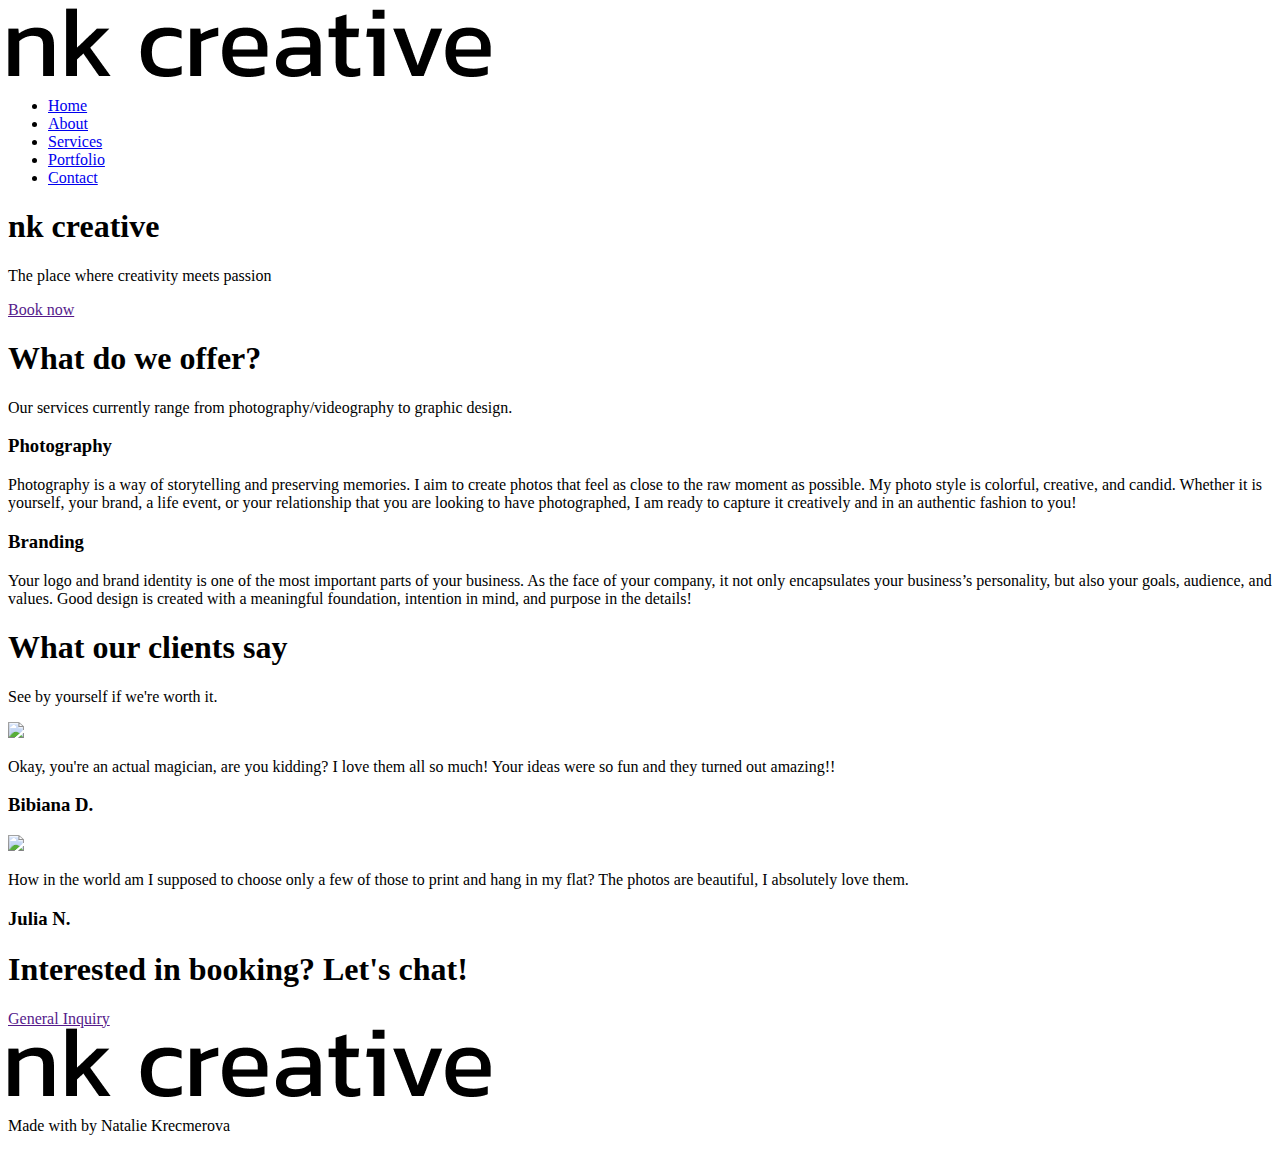
==== index.html @ df9719a8 "site" ====
<!DOCTYPE html>
<html lang="en">
<head>
    <meta charset="UTF-8">
    <meta name="viewport" content="width=device-width, initial-scale=1.0">
    <title>NK Creative</title>
    <link rel="preconnect" href="https://fonts.googleapis.com">
<link rel="preconnect" href="https://fonts.gstatic.com" crossorigin>
<link href="https://fonts.googleapis.com/css2?family=Kanit:ital,wght@0,100;0,200;0,300;0,400;0,500;0,600;0,700;0,800;0,900;1,100;1,200;1,300;1,400;1,500;1,600;1,700;1,800;1,900&family=Poppins:ital,wght@0,100;0,200;0,300;0,400;0,500;0,600;0,700;0,800;0,900;1,100;1,200;1,300;1,400;1,500;1,600;1,700;1,800;1,900&display=swap" rel="stylesheet">
<script src="https://kit.fontawesome.com/cbf48acd1a.js" crossorigin="anonymous"></script>
    <link rel="stylesheet" href="style.css">
</head>
<body>
    <section class="header">
        <nav>
            <a href="index.html"><img src="images/nk creative.png"></a>
            <div class="nav-links" id="navlinks">
                <i class="fa-solid fa-xmark fa-lg" style="color: #000000;" onclick="hideMenu()"></i>
                <ul>
                    <li><a href="index.html">Home</a></li>
                    <li><a href="about.html">About</a></li>
                    <li><a href="services.html">Services</a></li>
                    <li><a href="portfolio.html">Portfolio</a></li>
                    <li><a href="contact.html">Contact</a></li>
                </ul>
            </div>
            <i class="fa-solid fa-bars" style="color: black;" onclick="showMenu()"></i>
        </nav>

    <div class="text-box">
        <h1>nk creative</h1>
        <p>The place where creativity meets passion</p>
        <a href="" class="book--button">Book now</a>
    </div>


    </section>

    <section class="main-text">
        <h1> What do we offer?</h1>
        <p>Our services currently range from photography/videography to graphic design.</p>

        <div class="row">
            <div class="main-textcol">
            <h3>Photography</h3>
            <p1>Photography is a way of storytelling and preserving memories. I aim to create photos that feel as close to the raw moment as possible. My photo style is colorful, creative, and candid. Whether it is yourself, your brand, a life event, or your relationship that you are looking to have photographed, I am ready to capture it creatively and in an authentic fashion to you!</p1>
            </div>
            <div class="main-textcol">
                <h3>Branding</h3>
                <p1>Your logo and brand identity is one of the most important parts of your business. As the face of your company, it not only encapsulates your business’s personality, but also your goals, audience, and values. Good design is created with a meaningful foundation, intention in mind, and purpose in the details!</p1>
                </div>

        </div>

    </section>

    <section class="testimonials">
        <h1>What our clients say</h1>
        <p>See by yourself if we're worth it.</p>
        <div class="div row">
        <div class="testimonial-col">
            <img src="images/Bibiana1.JPG">
            <div>
                <p>Okay, you're an actual magician, are you kidding? I love them all so much! Your ideas were so fun and they turned out amazing!!</p>
                <h3>Bibiana D.</h3>
               
            </div>
        </div>
        <div class="testimonial-col">
            <img src="images/Julia.jpg">
            <div>
                <p>How in the world am I supposed to choose only a few of those to print and hang in my flat? The photos are beautiful, I absolutely love them.</p>
                <h3>Julia N.</h3>
            </div>
        </div>
    </section>

    <section class="cta">
        <h1>Interested in booking? Let's chat!</h1>
        <a href="" class="book--button">General Inquiry</a>

    </section>

    <section class="footer">
        <a href="index.html"><img src="images/nk creative.png"></a>
        <p> Made with <i class="fa-regular fa-heart" style="color: #000000;"></i> by Natalie Krecmerova</p>
        <div class="icons">
            <i class="fa-brands fa-instagram" style="color: #000000;"></i>
            <i class="fa-brands fa-behance" style="color: #000000;"></i>
        </div>
    
    </section>
   
<script>

    var navlinks = document.getElementById("navlinks");

    function showMenu(){
        navlinks.style.right = "0";
    }

    function hideMenu(){
        navlinks.style.right = "-200px";
    }

</script>
    
</body>
</html>
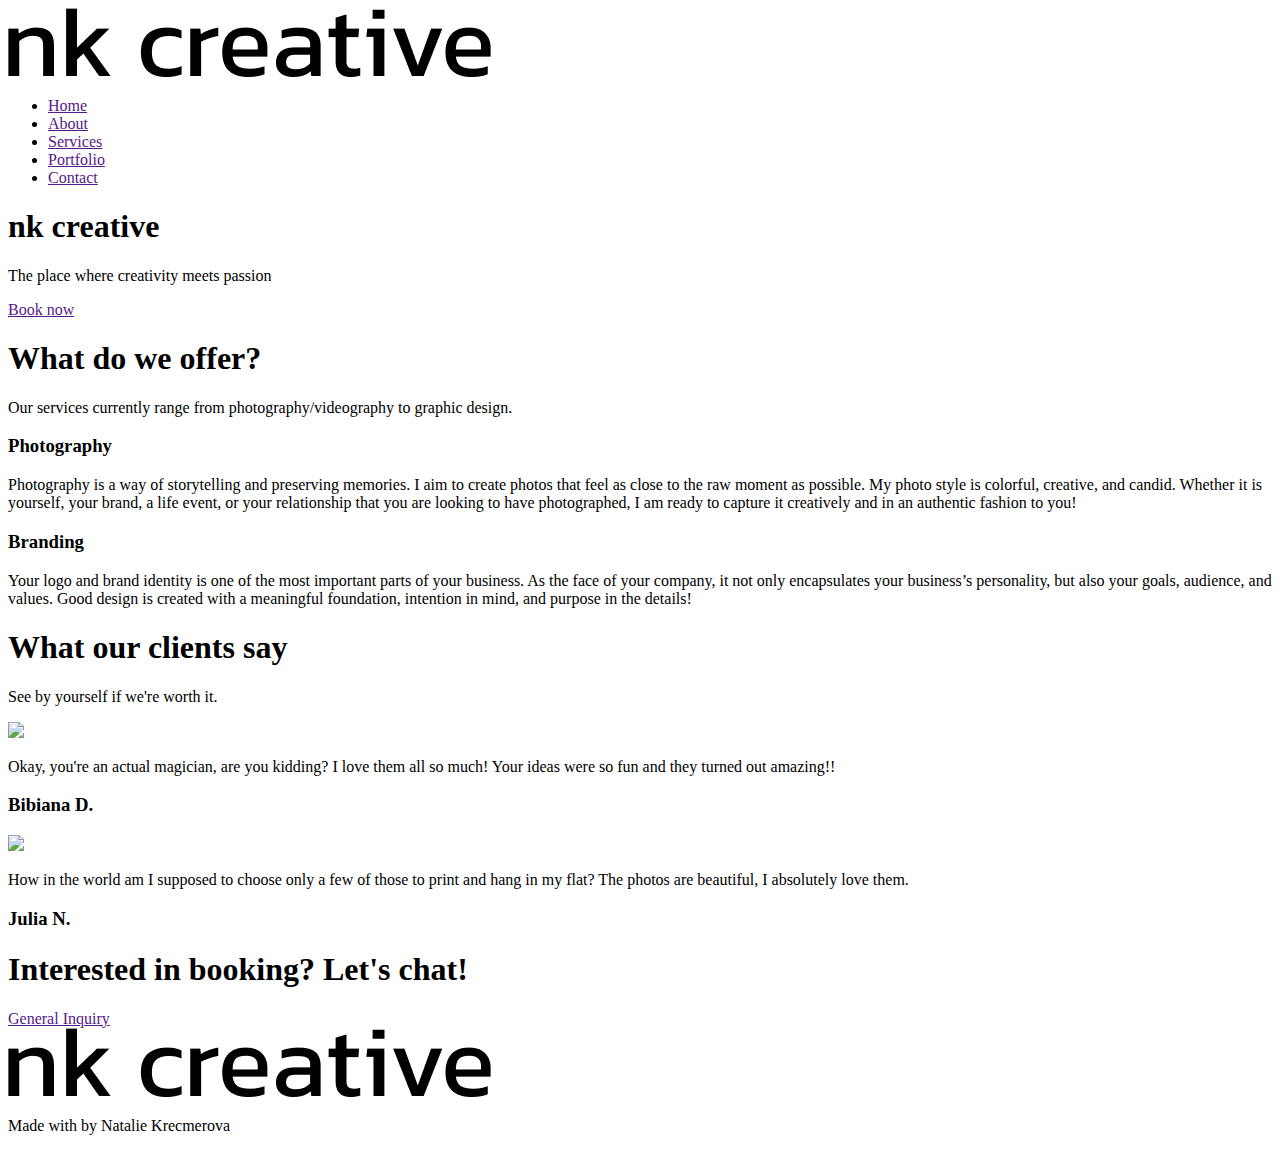
==== commit 21e30bf9: "links" ====
--- a/index.html
+++ b/index.html
@@ -17,11 +17,11 @@
             <div class="nav-links" id="navlinks">
                 <i class="fa-solid fa-xmark fa-lg" style="color: #000000;" onclick="hideMenu()"></i>
                 <ul>
-                    <li><a href="index.html">Home</a></li>
-                    <li><a href="about.html">About</a></li>
-                    <li><a href="services.html">Services</a></li>
-                    <li><a href="portfolio.html">Portfolio</a></li>
-                    <li><a href="contact.html">Contact</a></li>
+                    <li><a href="">Home</a></li>
+                    <li><a href="">About</a></li>
+                    <li><a href="">Services</a></li>
+                    <li><a href="">Portfolio</a></li>
+                    <li><a href="">Contact</a></li>
                 </ul>
             </div>
             <i class="fa-solid fa-bars" style="color: black;" onclick="showMenu()"></i>
